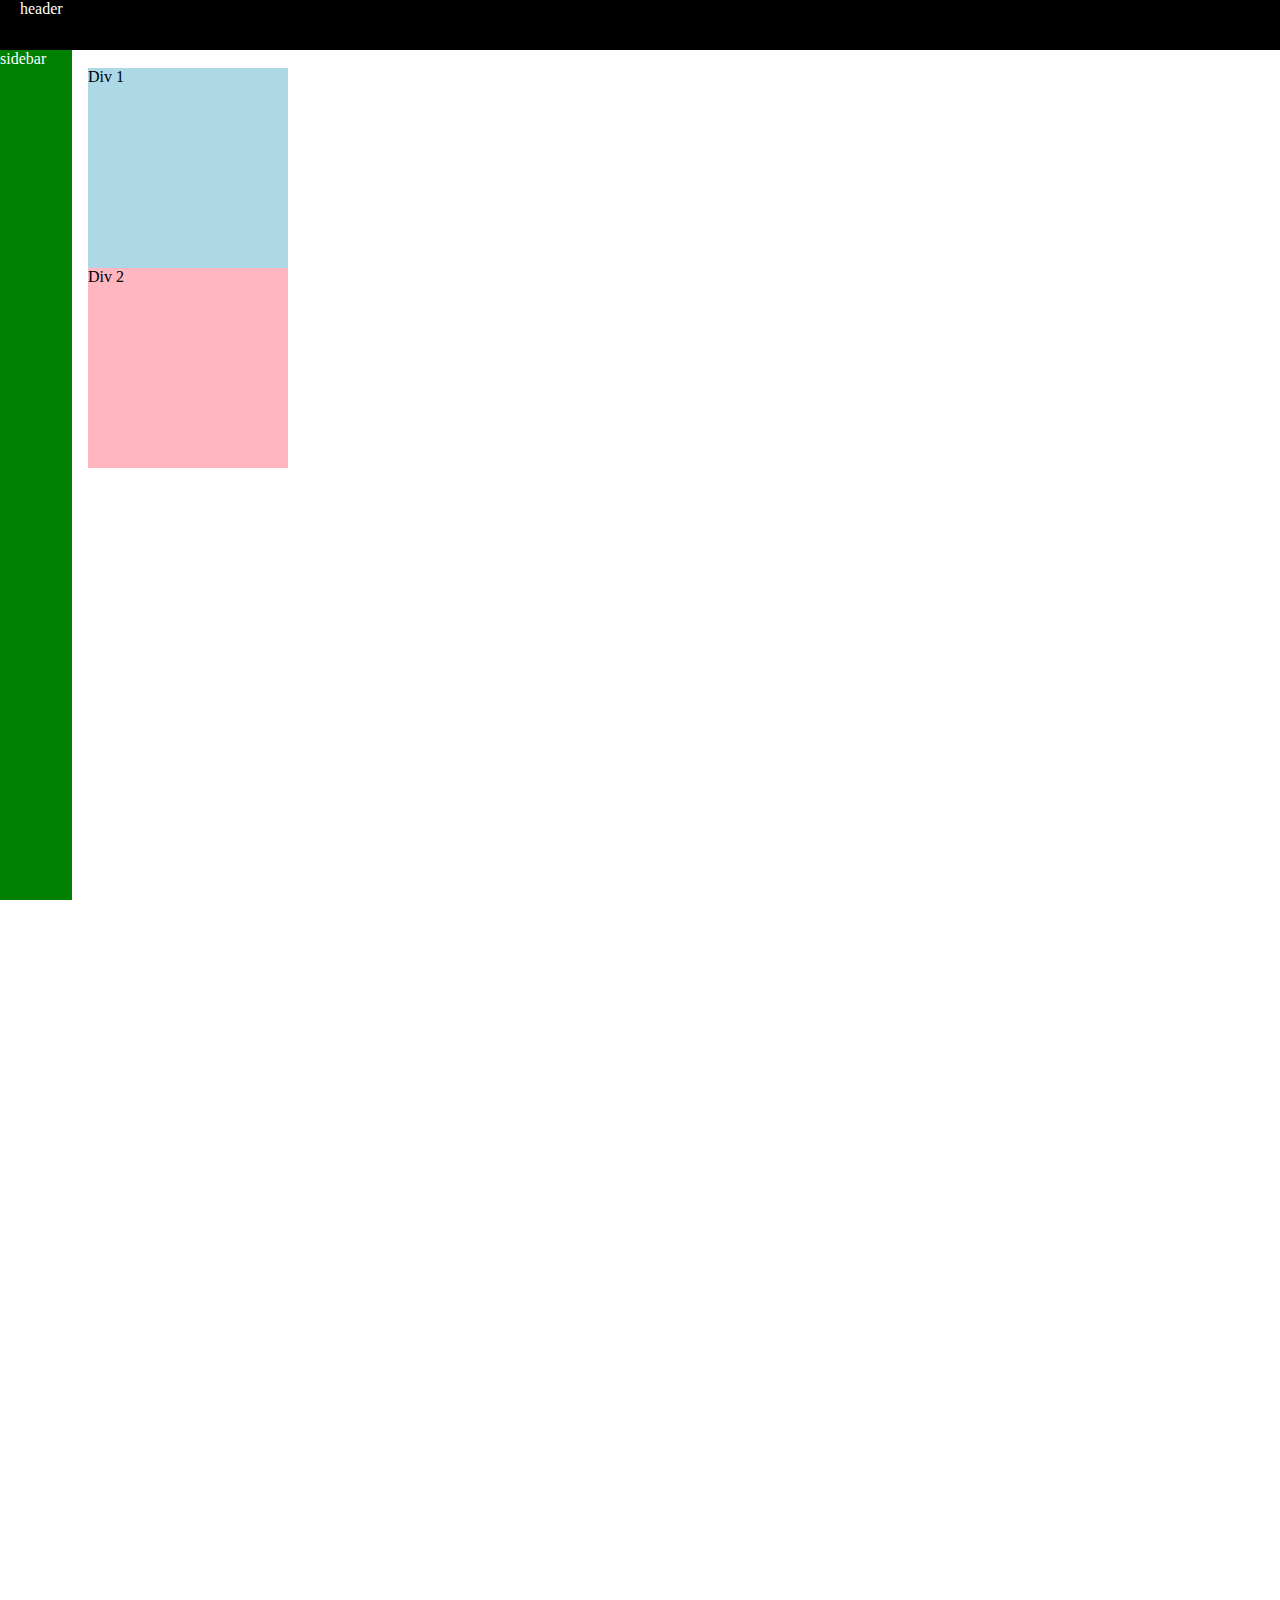
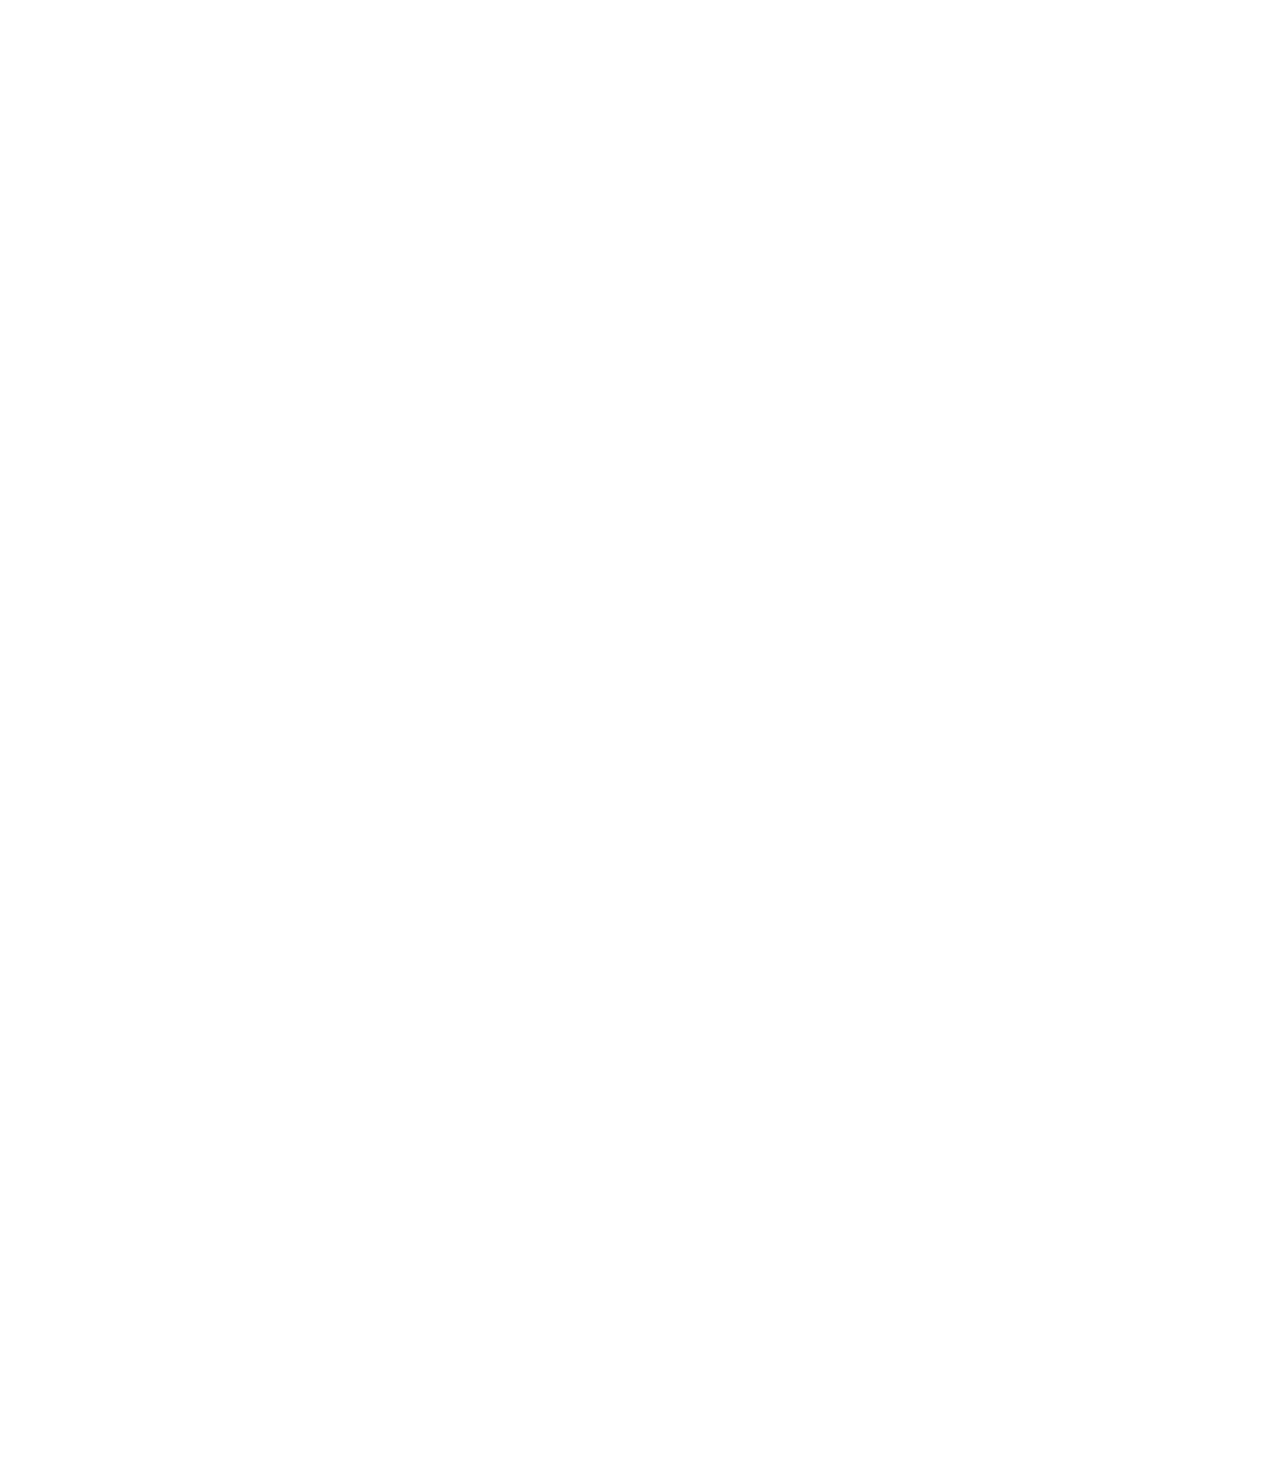
==== position.html @ 3eb6310c "position" ====
<!DOCTYPE html>
<html>
  <head>
    <title>Position Practice</title>
  </head>

  <body style="height: 3000px;
  padding-top:60px;
  padding-left:80px;">

    <div style = "background-color: black;
    color:white;
    position: fixed;
    top:0;
    left:0;
    right:0;
    height:50px;
    padding-left:20px;">
      header
    </div>

    <div style = "background-color: green;
    color:white;
    position: fixed;
    left:0;
    bottom:0;
    top:50px;
    width:72px;">
      sidebar
    </div>
    <div style = "
    background-color: lightblue;
    height: 200px;
    width: 200px;
    position: static">
      Div 1
    </div>

    <div style = "background-color: lightpink;
    height:200px;
    width:200px;">
      Div 2
    </div>

  </body>
</html>
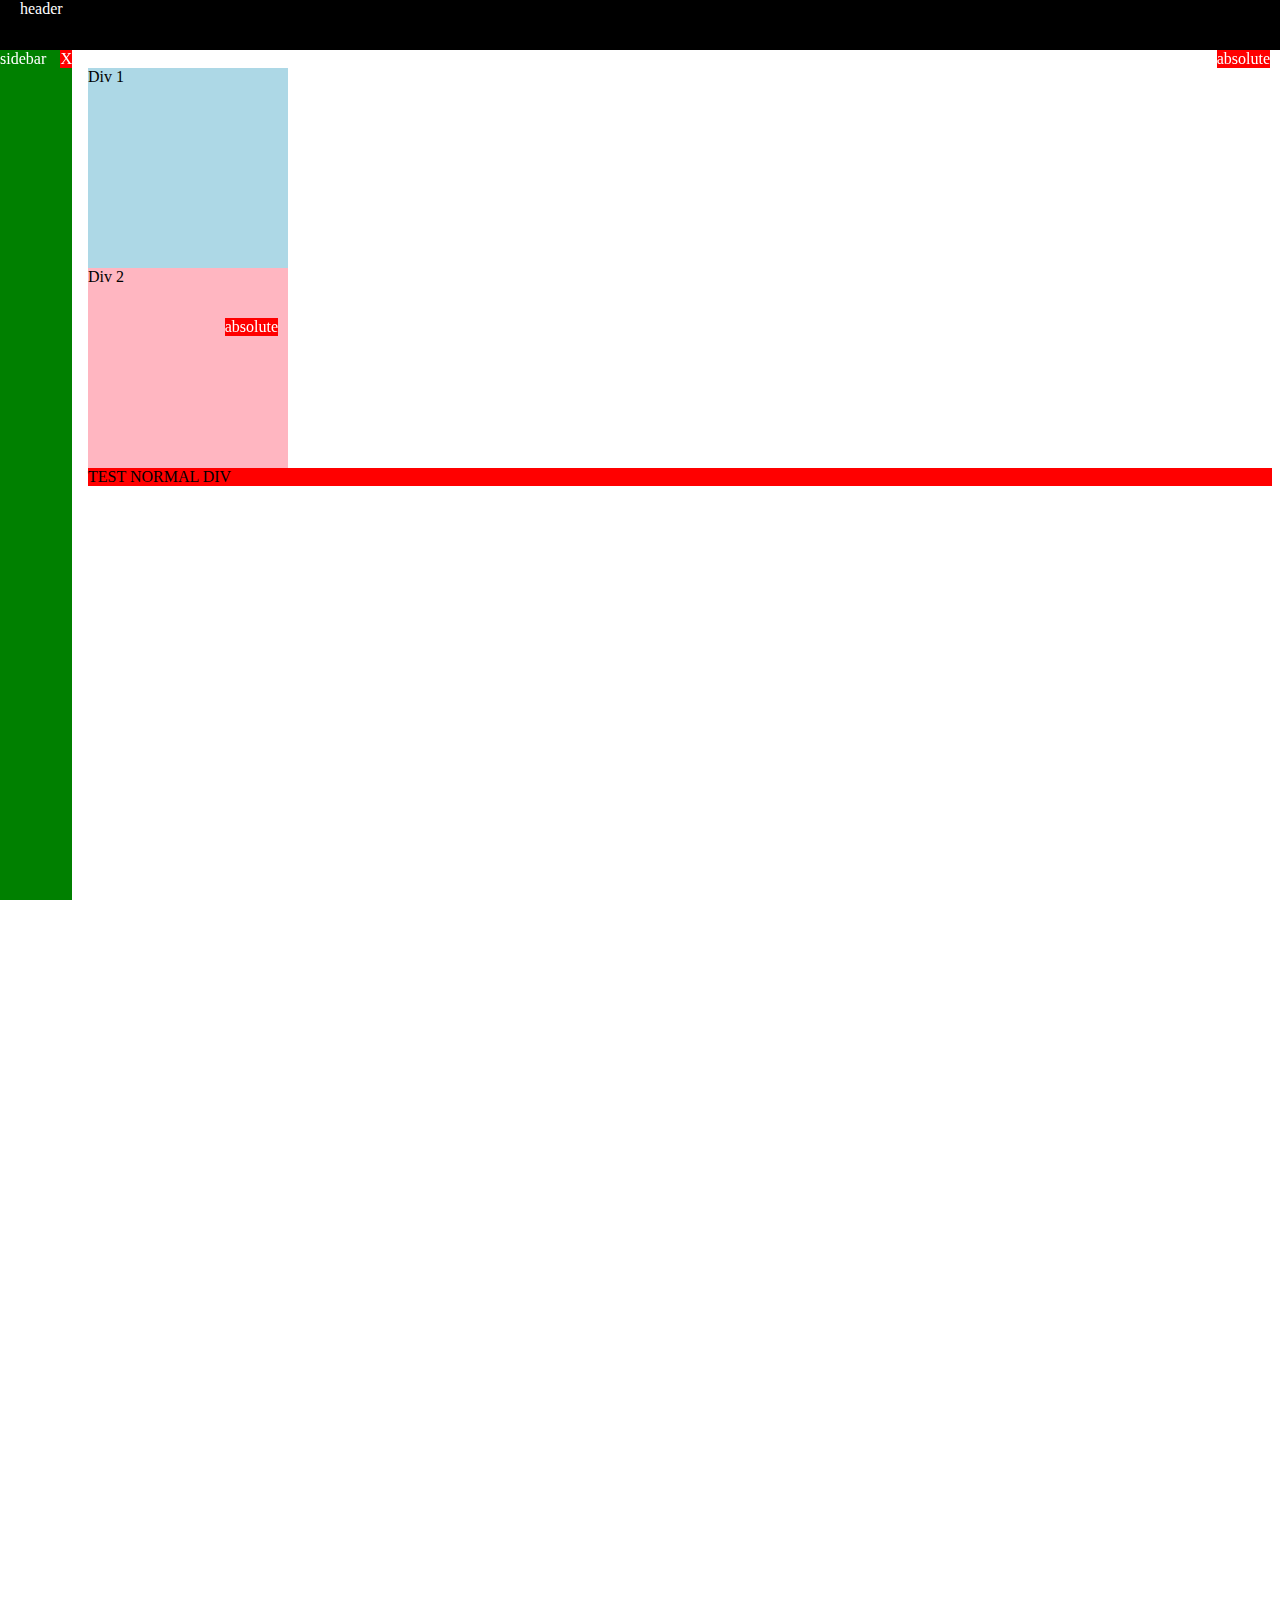
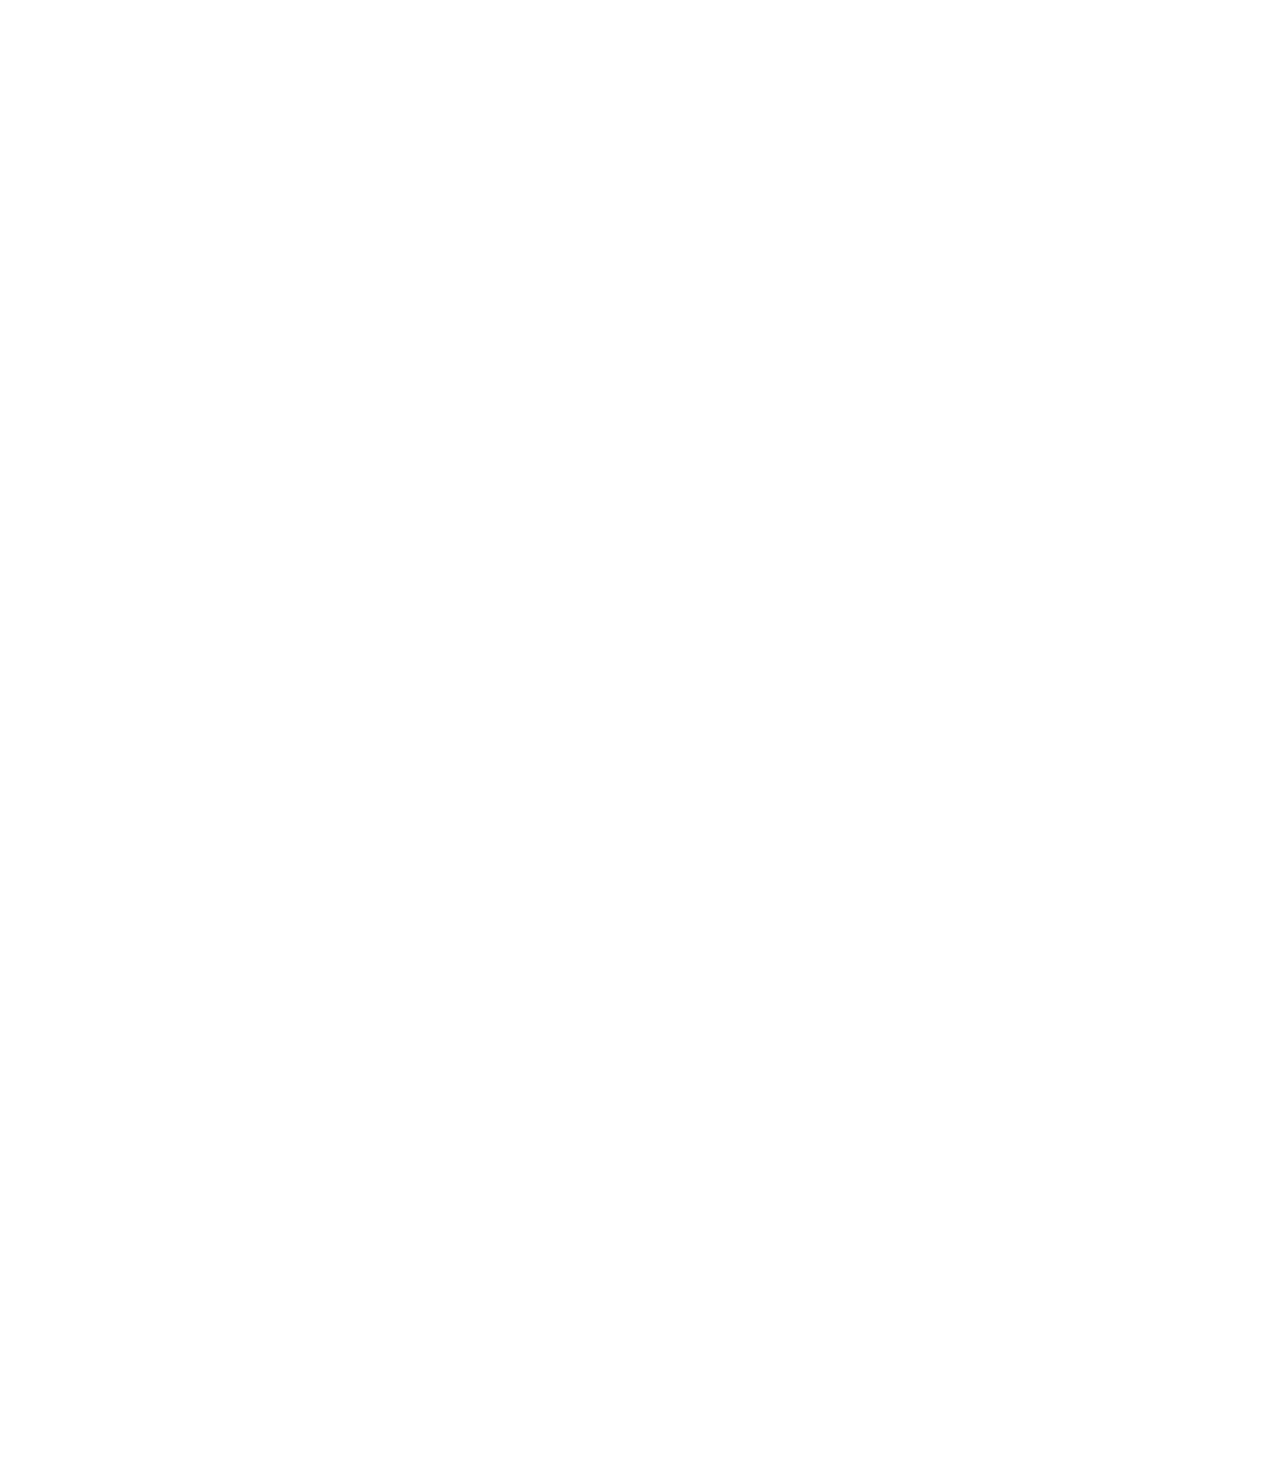
==== commit 195d7de7: "position relative" ====
--- a/position.html
+++ b/position.html
@@ -15,7 +15,8 @@
     left:0;
     right:0;
     height:50px;
-    padding-left:20px;">
+    padding-left:20px;
+    z-index:100;">
       header
     </div>
 
@@ -26,8 +27,28 @@
     bottom:0;
     top:50px;
     width:72px;">
+
       sidebar
+      <div style = "position: absolute;
+      background-color:red;
+      color: white;
+      top:0px;
+      right: 0px;
+      z-index: 101;">
+        X
+      </div>
+
     </div>
+
+    <div style = "position: absolute;
+    background-color:red;
+    color: white;
+    top:50px;
+    right: 10px;
+    z-index: 101;">
+      absolute
+    </div>
+    
     <div style = "
     background-color: lightblue;
     height: 200px;
@@ -38,9 +59,20 @@
 
     <div style = "background-color: lightpink;
     height:200px;
-    width:200px;">
+    width:200px;
+    position: relative;">
       Div 2
+      <div style = "position: absolute;
+      background-color:red;
+      color: white;
+      top:50px;
+      right: 10px;
+      z-index: 101;">
+        absolute
+      </div>
     </div>
+
+    <div style="background-color: red;">TEST NORMAL DIV</div>
 
   </body>
 </html>